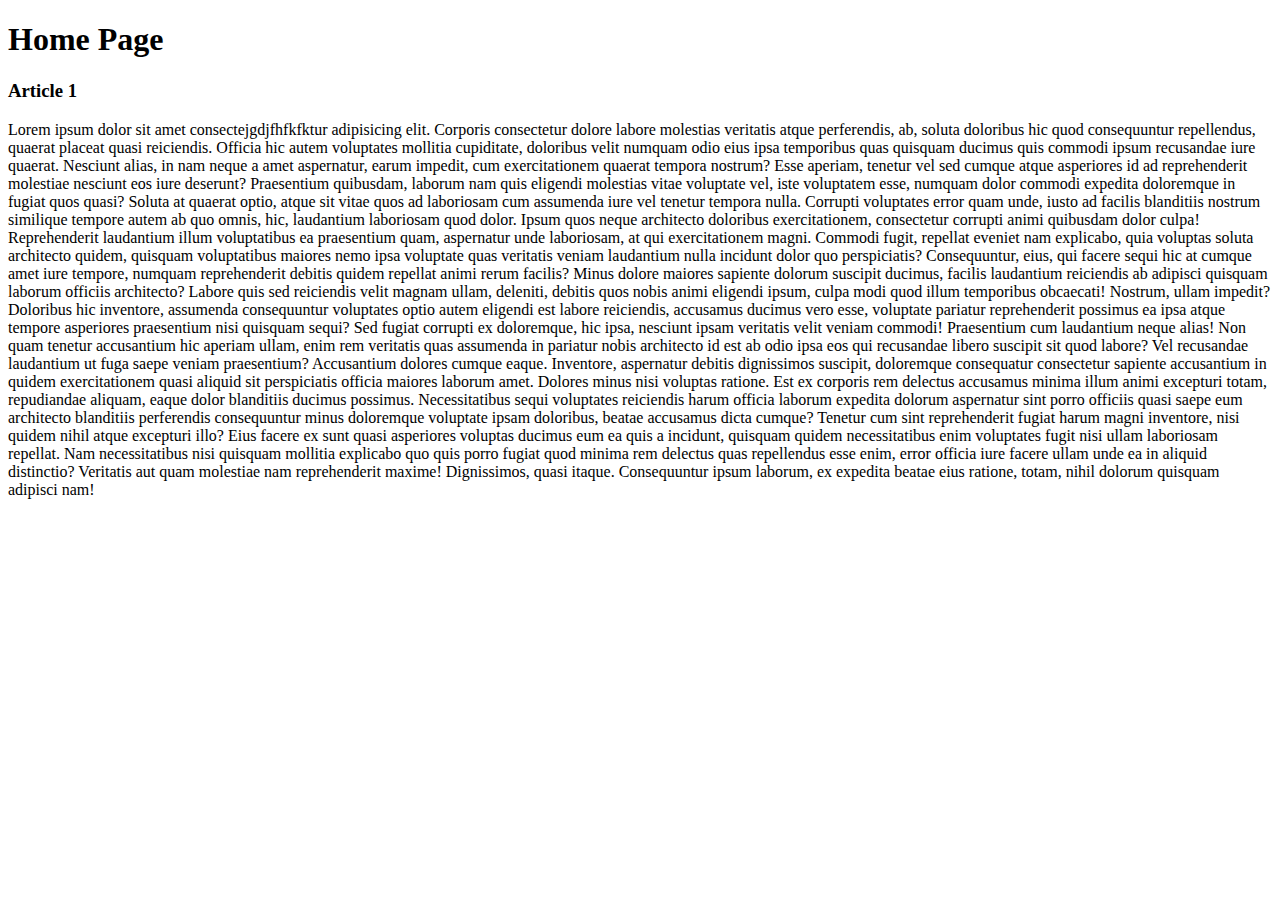
==== index.html @ cd53de31 "Icon" ====
<!DOCTYPE html>
<html lang="en">
<head>
    <meta charset="UTF-8">
    <meta name="viewport" content="width=device-width, initial-scale=1.0">
    <title>Home </title>
</head>
<body>
    <h1>Home Page</h1>
<h3>Article 1</h3>
    <p>Lorem ipsum dolor sit amet consectejgdjfhfkfktur adipisicing elit. Corporis consectetur dolore labore molestias veritatis atque perferendis, ab, soluta doloribus hic quod consequuntur repellendus, quaerat placeat quasi reiciendis. Officia hic autem voluptates mollitia cupiditate, doloribus velit numquam odio eius ipsa temporibus quas quisquam ducimus quis commodi ipsum recusandae iure quaerat. Nesciunt alias, in nam neque a amet aspernatur, earum impedit, cum exercitationem quaerat tempora nostrum? Esse aperiam, tenetur vel sed cumque atque asperiores id ad reprehenderit molestiae nesciunt eos iure deserunt? Praesentium quibusdam, laborum nam quis eligendi molestias vitae voluptate vel, iste voluptatem esse, numquam dolor commodi expedita doloremque in fugiat quos quasi? Soluta at quaerat optio, atque sit vitae quos ad laboriosam cum assumenda iure vel tenetur tempora nulla. Corrupti voluptates error quam unde, iusto ad facilis blanditiis nostrum similique tempore autem ab quo omnis, hic, laudantium laboriosam quod dolor. Ipsum quos neque architecto doloribus exercitationem, consectetur corrupti animi quibusdam dolor culpa! Reprehenderit laudantium illum voluptatibus ea praesentium quam, aspernatur unde laboriosam, at qui exercitationem magni. Commodi fugit, repellat eveniet nam explicabo, quia voluptas soluta architecto quidem, quisquam voluptatibus maiores nemo ipsa voluptate quas veritatis veniam laudantium nulla incidunt dolor quo perspiciatis? Consequuntur, eius, qui facere sequi hic at cumque amet iure tempore, numquam reprehenderit debitis quidem repellat animi rerum facilis? Minus dolore maiores sapiente dolorum suscipit ducimus, facilis laudantium reiciendis ab adipisci quisquam laborum officiis architecto? Labore quis sed reiciendis velit magnam ullam, deleniti, debitis quos nobis animi eligendi ipsum, culpa modi quod illum temporibus obcaecati! Nostrum, ullam impedit? Doloribus hic inventore, assumenda consequuntur voluptates optio autem eligendi est labore reiciendis, accusamus ducimus vero esse, voluptate pariatur reprehenderit possimus ea ipsa atque tempore asperiores praesentium nisi quisquam sequi? Sed fugiat corrupti ex doloremque, hic ipsa, nesciunt ipsam veritatis velit veniam commodi! Praesentium cum laudantium neque alias! Non quam tenetur accusantium hic aperiam ullam, enim rem veritatis quas assumenda in pariatur nobis architecto id est ab odio ipsa eos qui recusandae libero suscipit sit quod labore? Vel recusandae laudantium ut fuga saepe veniam praesentium? Accusantium dolores cumque eaque. Inventore, aspernatur debitis dignissimos suscipit, doloremque consequatur consectetur sapiente accusantium in quidem exercitationem quasi aliquid sit perspiciatis officia maiores laborum amet. Dolores minus nisi voluptas ratione. Est ex corporis rem delectus accusamus minima illum animi excepturi totam, repudiandae aliquam, eaque dolor blanditiis ducimus possimus. Necessitatibus sequi voluptates reiciendis harum officia laborum expedita dolorum aspernatur sint porro officiis quasi saepe eum architecto blanditiis perferendis consequuntur minus doloremque voluptate ipsam doloribus, beatae accusamus dicta cumque? Tenetur cum sint reprehenderit fugiat harum magni inventore, nisi quidem nihil atque excepturi illo? Eius facere ex sunt quasi asperiores voluptas ducimus eum ea quis a incidunt, quisquam quidem necessitatibus enim voluptates fugit nisi ullam laboriosam repellat. Nam necessitatibus nisi quisquam mollitia explicabo quo quis porro fugiat quod minima rem delectus quas repellendus esse enim, error officia iure facere ullam unde ea in aliquid distinctio? Veritatis aut quam molestiae nam reprehenderit maxime! Dignissimos, quasi itaque. Consequuntur ipsum laborum, ex expedita beatae eius ratione, totam, nihil dolorum quisquam adipisci nam!</p>
</body>
</html>
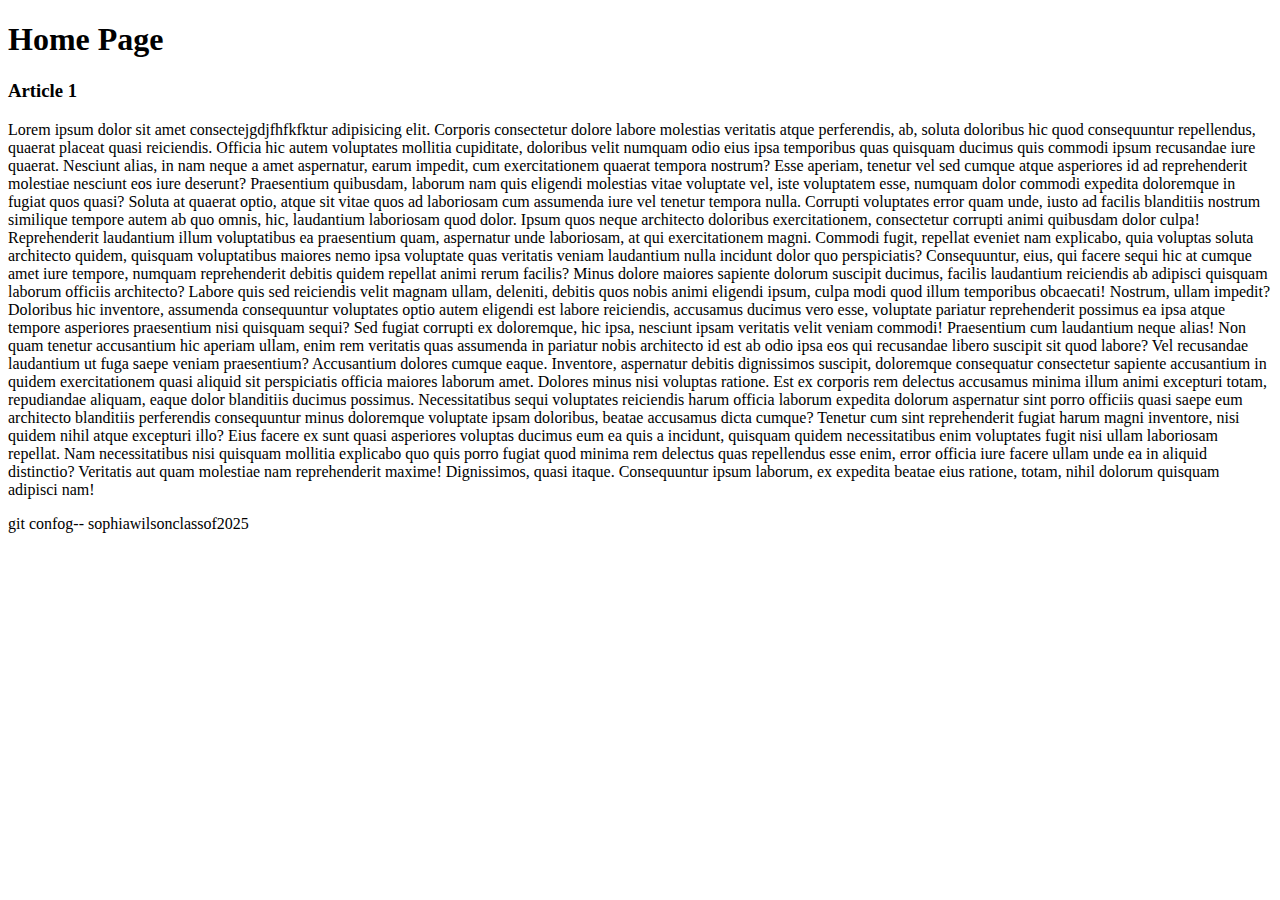
==== commit 48b039ab: "Icon" ====
--- a/index.html
+++ b/index.html
@@ -10,4 +10,6 @@
 <h3>Article 1</h3>
     <p>Lorem ipsum dolor sit amet consectejgdjfhfkfktur adipisicing elit. Corporis consectetur dolore labore molestias veritatis atque perferendis, ab, soluta doloribus hic quod consequuntur repellendus, quaerat placeat quasi reiciendis. Officia hic autem voluptates mollitia cupiditate, doloribus velit numquam odio eius ipsa temporibus quas quisquam ducimus quis commodi ipsum recusandae iure quaerat. Nesciunt alias, in nam neque a amet aspernatur, earum impedit, cum exercitationem quaerat tempora nostrum? Esse aperiam, tenetur vel sed cumque atque asperiores id ad reprehenderit molestiae nesciunt eos iure deserunt? Praesentium quibusdam, laborum nam quis eligendi molestias vitae voluptate vel, iste voluptatem esse, numquam dolor commodi expedita doloremque in fugiat quos quasi? Soluta at quaerat optio, atque sit vitae quos ad laboriosam cum assumenda iure vel tenetur tempora nulla. Corrupti voluptates error quam unde, iusto ad facilis blanditiis nostrum similique tempore autem ab quo omnis, hic, laudantium laboriosam quod dolor. Ipsum quos neque architecto doloribus exercitationem, consectetur corrupti animi quibusdam dolor culpa! Reprehenderit laudantium illum voluptatibus ea praesentium quam, aspernatur unde laboriosam, at qui exercitationem magni. Commodi fugit, repellat eveniet nam explicabo, quia voluptas soluta architecto quidem, quisquam voluptatibus maiores nemo ipsa voluptate quas veritatis veniam laudantium nulla incidunt dolor quo perspiciatis? Consequuntur, eius, qui facere sequi hic at cumque amet iure tempore, numquam reprehenderit debitis quidem repellat animi rerum facilis? Minus dolore maiores sapiente dolorum suscipit ducimus, facilis laudantium reiciendis ab adipisci quisquam laborum officiis architecto? Labore quis sed reiciendis velit magnam ullam, deleniti, debitis quos nobis animi eligendi ipsum, culpa modi quod illum temporibus obcaecati! Nostrum, ullam impedit? Doloribus hic inventore, assumenda consequuntur voluptates optio autem eligendi est labore reiciendis, accusamus ducimus vero esse, voluptate pariatur reprehenderit possimus ea ipsa atque tempore asperiores praesentium nisi quisquam sequi? Sed fugiat corrupti ex doloremque, hic ipsa, nesciunt ipsam veritatis velit veniam commodi! Praesentium cum laudantium neque alias! Non quam tenetur accusantium hic aperiam ullam, enim rem veritatis quas assumenda in pariatur nobis architecto id est ab odio ipsa eos qui recusandae libero suscipit sit quod labore? Vel recusandae laudantium ut fuga saepe veniam praesentium? Accusantium dolores cumque eaque. Inventore, aspernatur debitis dignissimos suscipit, doloremque consequatur consectetur sapiente accusantium in quidem exercitationem quasi aliquid sit perspiciatis officia maiores laborum amet. Dolores minus nisi voluptas ratione. Est ex corporis rem delectus accusamus minima illum animi excepturi totam, repudiandae aliquam, eaque dolor blanditiis ducimus possimus. Necessitatibus sequi voluptates reiciendis harum officia laborum expedita dolorum aspernatur sint porro officiis quasi saepe eum architecto blanditiis perferendis consequuntur minus doloremque voluptate ipsam doloribus, beatae accusamus dicta cumque? Tenetur cum sint reprehenderit fugiat harum magni inventore, nisi quidem nihil atque excepturi illo? Eius facere ex sunt quasi asperiores voluptas ducimus eum ea quis a incidunt, quisquam quidem necessitatibus enim voluptates fugit nisi ullam laboriosam repellat. Nam necessitatibus nisi quisquam mollitia explicabo quo quis porro fugiat quod minima rem delectus quas repellendus esse enim, error officia iure facere ullam unde ea in aliquid distinctio? Veritatis aut quam molestiae nam reprehenderit maxime! Dignissimos, quasi itaque. Consequuntur ipsum laborum, ex expedita beatae eius ratione, totam, nihil dolorum quisquam adipisci nam!</p>
 </body>
-</html>+</html>
+<gitconfig-sophiausd204 class="net"></gitconfig-sophiawilson@d204.net>    
+    git confog-- sophiawilsonclassof2025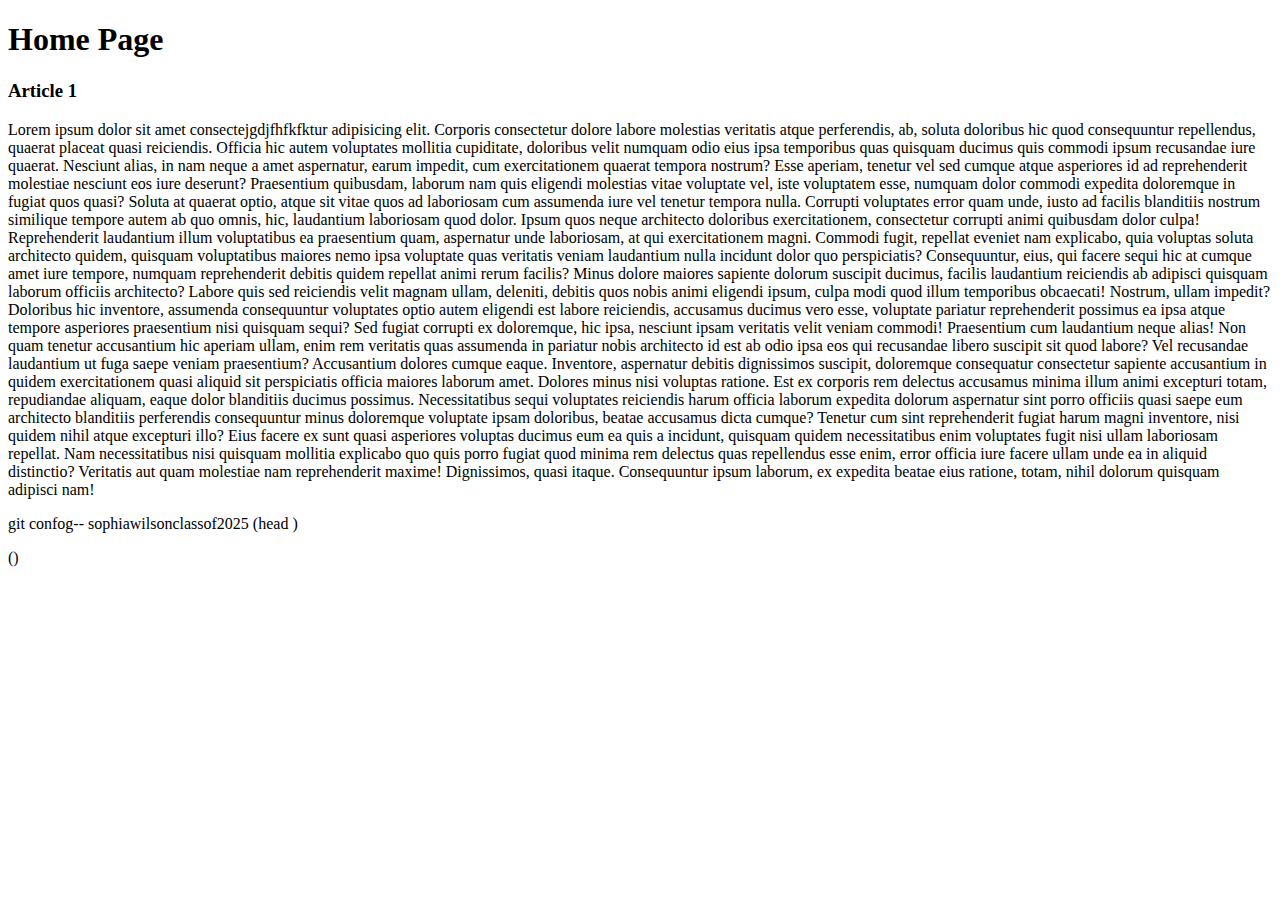
==== commit 7fcae822: "random" ====
--- a/index.html
+++ b/index.html
@@ -12,4 +12,11 @@
 </body>
 </html>
 <gitconfig-sophiausd204 class="net"></gitconfig-sophiawilson@d204.net>    
-    git confog-- sophiawilsonclassof2025+    git confog-- sophiawilsonclassof2025
+    <html></html>
+    (head )
+<body>
+    
+</body>
+<p></p>
+()
